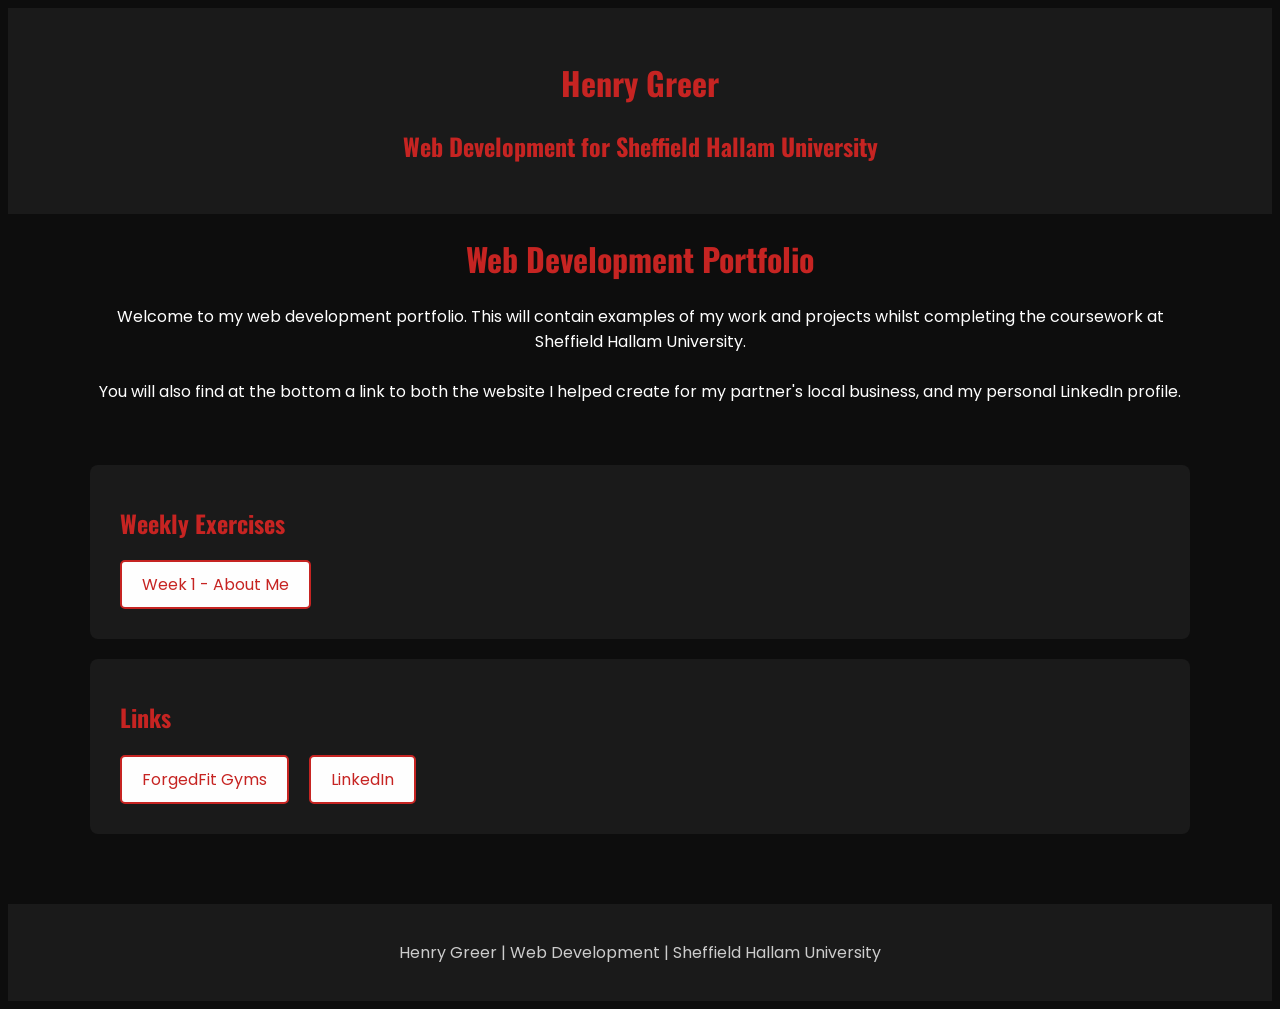
==== index.html @ 05b9249a "test" ====
<!DOCTYPE html>


<html>


<head>
    <title>Henry Greer test | Web Development</title>
    <link rel="stylesheet" href="styles.css">

</head>

<body>

    <header>
        <h1>Henry Greer</h1>
        <h2>Web Development for Sheffield Hallam University</h2>
    </header>

    <main>

        <h1 style="text-align: center;">Web Development Portfolio</h1>

        <p style="text-align: center;">
            Welcome to my web development portfolio.
            This will contain examples of my work and projects whilst completing
            the coursework at Sheffield Hallam University.
            <br><br>
            You will also find at the bottom a link to both the website
            I helped create for my partner's local business, and my personal
            LinkedIn profile.
        </p>
        <br>
        <section class="card">
            <h2>Weekly Exercises</h2>

            <a href="about.html">
                Week 1 - About Me
            </a>

        </section>

        <section class="card">
            <h2>Links</h2>

            <div class="links">

                <a href="https://www.forgedfitgyms.co.uk/" target="_blank">
                    ForgedFit Gyms
                </a>

                <a href="https://www.linkedin.com/in/henry-greer-968357281/" target="_blank">
                    LinkedIn
                </a>

            </div>

        </section>

        <br><br>

    </main>

    <footer style="text-align: center; padding: 20px; background-color: var(--card); color: var(--text-muted);">

        <p>
            Henry Greer | Web Development | Sheffield Hallam University
        </p>

    </footer>

</body>

</html>
---- styles.css ----
@import url('https://fonts.googleapis.com/css2?family=Oswald:wght@400;600;700&family=Poppins:wght@400;500;600;700&display=swap');

:root {
    --primary: #C62422;
    --white: #fefefe;
    --dark: #0d0d0d;
    --card: #1a1a1a;
    --card-hover: #2a2a2a;
    --text-muted: #ccc;
}

header {
    text-align: center;
    padding: 30px;
    background-color: var(--card);
}

body {
    font-family: 'Poppins', sans-serif;
    background-color: var(--dark);
    color: var(--white);
}

h1, h2, h3, h4, h5, h6 {
    font-family: 'Oswald', sans-serif;
}

h1, h2 {
    color: var(--primary);
}

a {
    font-family: 'Poppins', sans-serif;
    display: inline-block;
    padding: 10px 20px;
    background-color: var(--white);
    color: var(--primary);
    border: 2px solid var(--primary);
    text-decoration: none;
    border-radius: 5px;
    transition: 0.2s;
}

/* Hover */
a:hover {
    border-color: var(--card-hover);
    background-color: var(--primary);
    color: var(--white);
    box-shadow: 0 0 18px rgba(198, 36, 34, 0.6);
    transform: translateY(-4px);
}

.links {
    display: flex;
    gap: 20px;
    margin-top: 20px;
    justify-content: left;
}

.card {
    background-color: var(--card);
    padding: 20px 30px 30px 30px;
    margin: 20px 0;
    border-radius: 8px;
}

main {
    max-width: 1100px;
    margin: 0 auto;
}

.about-content {
    display: flex;
    align-items: flex-start;
    gap: 30px;
}

.about-text {
    flex: 1;
}

.about-photo {
    width: 250px;
    height: auto;
    border-radius: 8px;
}
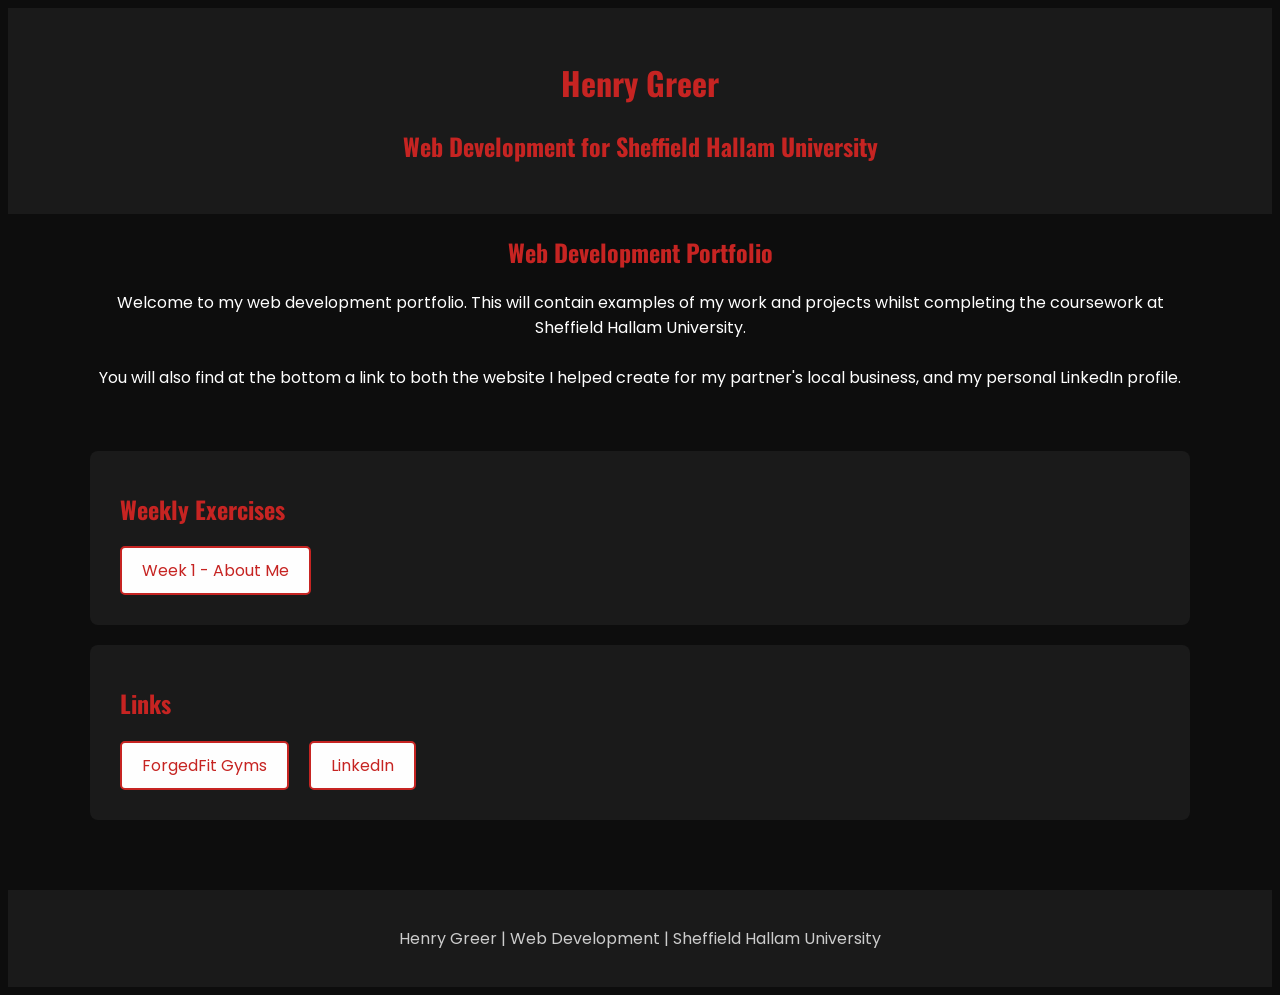
==== commit 5ba81376: "Changes made to index, about, and style, added a focus - visible outline to links for accessibility." ====
--- a/index.html
+++ b/index.html
@@ -1,11 +1,9 @@
 <!DOCTYPE html>
 
-
-<html>
-
+<html lang="en">
 
 <head>
-    <title>Henry Greer test | Web Development</title>
+    <title>Henry Greer | Web Development</title>
     <link rel="stylesheet" href="styles.css">
 
 </head>
@@ -19,7 +17,7 @@
 
     <main>
 
-        <h1 style="text-align: center;">Web Development Portfolio</h1>
+        <h2 style="text-align: center;">Web Development Portfolio</h2>
 
         <p style="text-align: center;">
             Welcome to my web development portfolio.
@@ -45,11 +43,11 @@
 
             <div class="links">
 
-                <a href="https://www.forgedfitgyms.co.uk/" target="_blank">
+                <a href="https://www.forgedfitgyms.co.uk/" target="_blank" rel="noopener noreferrer">
                     ForgedFit Gyms
                 </a>
 
-                <a href="https://www.linkedin.com/in/henry-greer-968357281/" target="_blank">
+                <a href="https://www.linkedin.com/in/henry-greer-968357281/" target="_blank" rel="noopener noreferrer">
                     LinkedIn
                 </a>
 
--- a/styles.css
+++ b/styles.css
@@ -50,6 +50,11 @@
     transform: translateY(-4px);
 }
 
+a:focus-visible {
+    outline: 3px solid var(--white);
+    outline-offset: 3px;
+}
+
 .links {
     display: flex;
     gap: 20px;
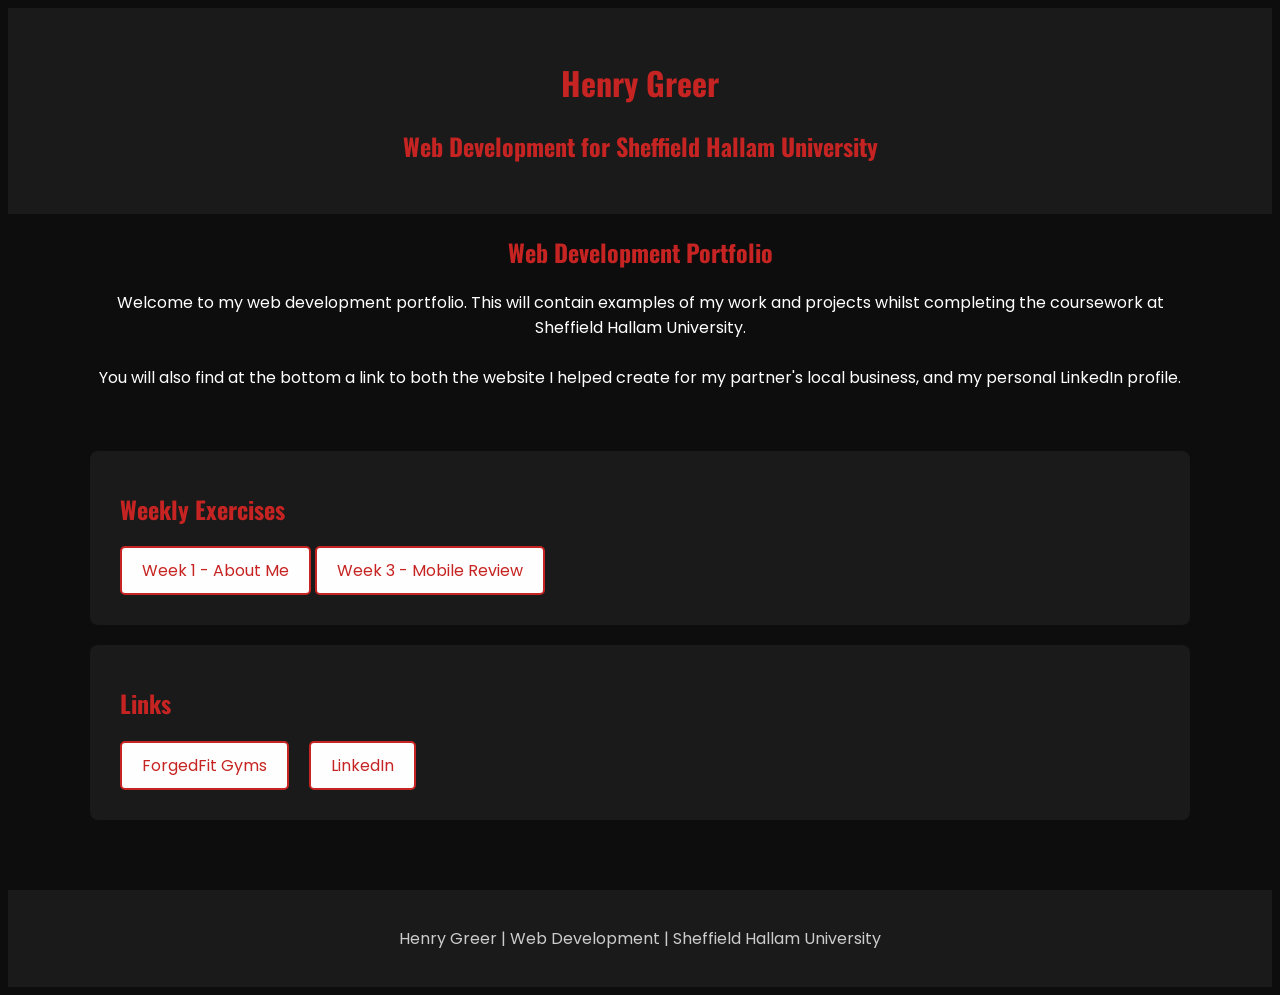
==== commit d771c0ff: "Added a new page for week 3 mobile review. Updated css for new styles. Modified index to link to new" ====
--- a/index.html
+++ b/index.html
@@ -3,6 +3,8 @@
 <html lang="en">
 
 <head>
+    <meta charset="UTF-8">
+    <meta name="viewport" content="width=device-width, initial-scale=1.0">
     <title>Henry Greer | Web Development</title>
     <link rel="stylesheet" href="styles.css">
 
@@ -34,6 +36,10 @@
 
             <a href="about.html">
                 Week 1 - About Me
+            </a>
+
+            <a href="week_3.html">
+                Week 3 - Mobile Review
             </a>
 
         </section>
--- a/styles.css
+++ b/styles.css
@@ -85,7 +85,33 @@
 }
 
 .about-photo {
-    width: 250px;
+    width: 100%;
+    max-width: 250px;
     height: auto;
+    border-radius: 8px;    
+}
+
+@media (max-width: 600px) {
+    .about-content {
+        flex-direction: column;
+    }
+}
+.before-after-container {
+    display: flex;
+    gap: 20px;
+    flex-wrap: wrap;
+}
+
+.before-after-image {
+    width: 100%;
+    max-width: 400px;
+    height: auto;
+    border-radius: 8px; 
+}
+
+pre {
+    background-color: var(--card-hover);
+    padding: 15px;
     border-radius: 8px;
+    overflow-x: auto;
 }
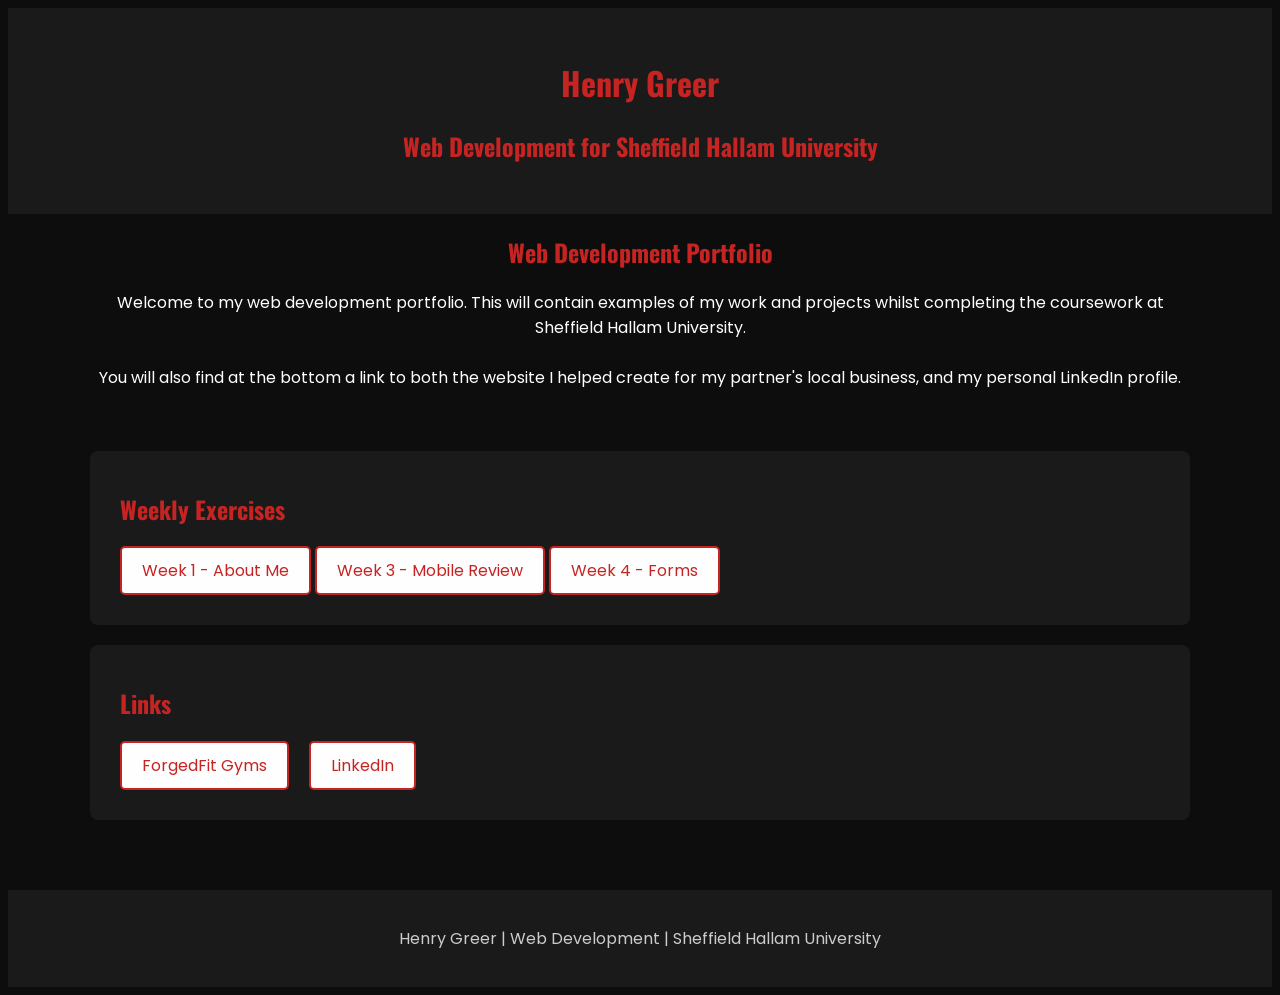
==== commit ea45b3fe: "added a new contact page and added a form" ====
--- a/index.html
+++ b/index.html
@@ -42,6 +42,10 @@
                 Week 3 - Mobile Review
             </a>
 
+            <a href="contact_us.html">
+                Week 4 - Forms
+            </a>
+
         </section>
 
         <section class="card">
--- a/styles.css
+++ b/styles.css
@@ -114,4 +114,53 @@
     padding: 15px;
     border-radius: 8px;
     overflow-x: auto;
+}
+
+form {
+    max-width: 600px;
+    margin: 0 auto;
+}
+
+input[type="text"],
+input[type="email"],
+textarea,
+select {
+    width: 100%;
+    padding: 10px;
+    box-sizing: border-box;
+    margin-bottom: 10px;
+}
+
+
+.holiday-radio {
+    display: flex;
+    justify-content: space-between;
+    margin-bottom: 10px;
+}
+
+fieldset {
+    border: 1px solid var(--primary);
+    padding: 20px;
+    border-radius:8px;
+    margin-bottom: 20px;
+}
+
+input[type="submit"] {
+    font-family: 'Poppins', sans-serif;
+    display: inline-block;
+    padding: 10px 20px;
+    background-color: var(--white);
+    color: var(--primary);
+    border: 2px solid var(--primary);
+    border-radius: 5px;
+    transition: 0.2s;
+    cursor: pointer;
+}
+
+input[type="submit"]:hover {
+    border-color: var(--card-hover);
+    background-color: var(--primary);
+    color: var(--white);
+    box-shadow: 0 0 18px rgba(198, 36, 34, 0.6);
+    transform: translateY(-4px);
 }
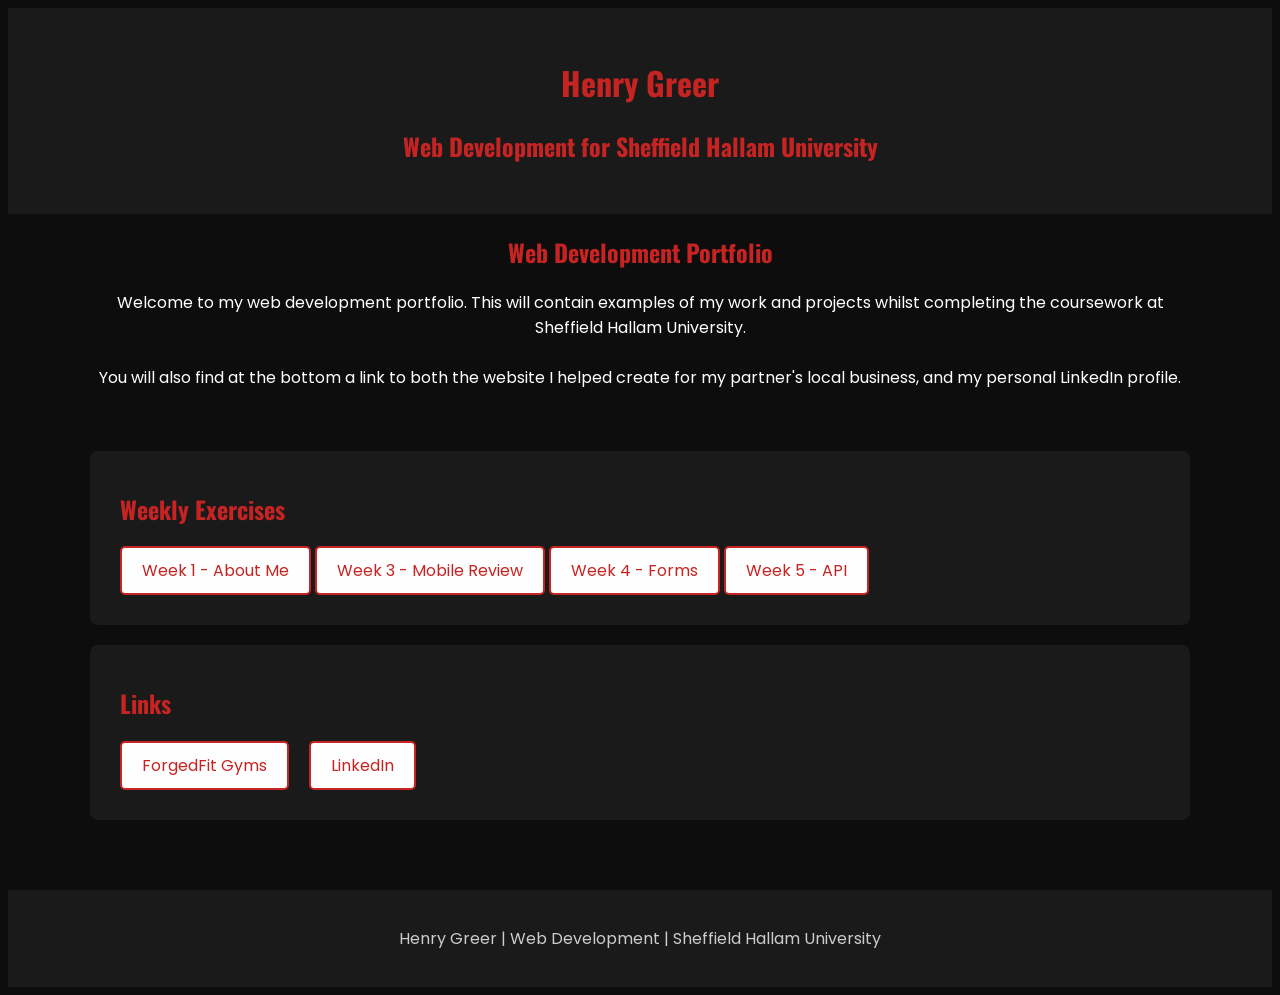
==== commit c5353f7e: "Added week 5 API. Large amount of work required. Have a new random receipe link." ====
--- a/index.html
+++ b/index.html
@@ -46,6 +46,10 @@
                 Week 4 - Forms
             </a>
 
+            <a href="api.html">
+                Week 5 - API
+            </a>
+
         </section>
 
         <section class="card">
--- a/styles.css
+++ b/styles.css
@@ -138,6 +138,12 @@
     margin-bottom: 10px;
 }
 
+.form-buttons {
+    display: flex;
+    justify-content: space-between;
+    gap: 10px;
+}
+
 fieldset {
     border: 1px solid var(--primary);
     padding: 20px;
@@ -145,7 +151,7 @@
     margin-bottom: 20px;
 }
 
-input[type="submit"] {
+input[type="submit"], input[type="reset"] {
     font-family: 'Poppins', sans-serif;
     display: inline-block;
     padding: 10px 20px;
@@ -157,10 +163,115 @@
     cursor: pointer;
 }
 
-input[type="submit"]:hover {
+input[type="submit"]:hover, input[type="reset"]:hover {
     border-color: var(--card-hover);
     background-color: var(--primary);
     color: var(--white);
     box-shadow: 0 0 18px rgba(198, 36, 34, 0.6);
     transform: translateY(-4px);
+}
+
+#thank-you-message {
+    display: none;
+    border: 2px solid var(--primary);
+    border-radius: 8px;
+    padding: 10px 20px;
+    text-align: center;
+}
+
+#email-error {
+    display: none;
+    color: var(--primary);
+    font-size: 0.9em;
+    margin-top: -10px;
+    margin-bottom: 10px;
+}
+
+.meal {
+    display:none
+}
+
+.meal {
+    display: none;
+    background-color: var(--card);
+    padding: 20px 30px 30px 30px;
+    margin: 20px 0;
+    border-radius: 8px;
+}
+
+.meal h2 {
+    margin-top: 0;
+}
+
+#thumb {
+    text-align: center;
+}
+
+#thumb img {
+    width: 100%;
+    max-width: 600px;
+    height: auto;
+    border-radius: 8px;
+}
+
+#youtube {
+    text-align: center;
+}
+
+#youtube a {
+    margin-top: 5px;
+}
+
+.meal-info {
+    display: flex;
+    gap: 20px;
+}
+
+.meal-info > div {
+    flex: 1;
+}
+
+@media (max-width: 600px) {
+    .meal-info {
+        flex-direction: column;
+    }
+}
+
+.text-link {
+    display: inline;
+    padding: 0;
+    background-color: transparent;
+    border: none;
+    color: var(--primary);
+    text-decoration: underline;
+}
+
+.api-button {
+    font-family: 'Poppins', sans-serif;
+    display: inline-block;
+    padding: 10px 20px;
+    background-color: var(--white);
+    color: var(--primary);
+    border: 2px solid var(--primary);
+    border-radius: 5px;
+    transition: 0.2s;
+    cursor: pointer;
+}
+
+.api-button:hover {
+    border-color: var(--card-hover);
+    background-color: var(--primary);
+    color: var(--white);
+    box-shadow: 0 0 18px rgba(198, 36, 34, 0.6);
+    transform: translateY(-4px);
+}
+
+.api-button:focus-visible {
+    outline: 3px solid var(--white);
+    outline-offset: 3px;
+}
+
+#instructions {
+    line-height: 1.7;
+    font-size: 1rem;
 }
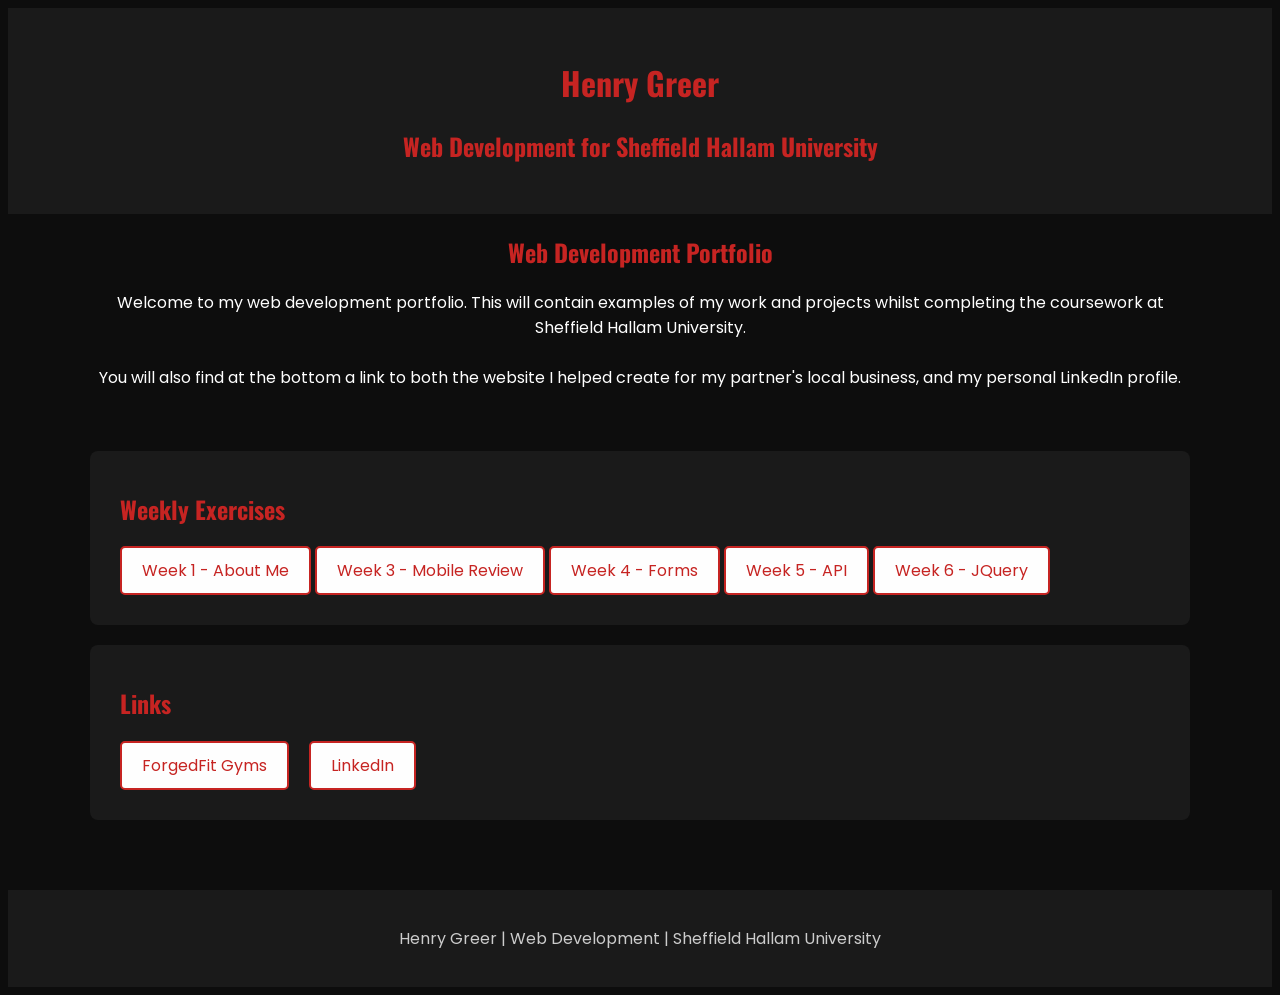
==== commit 1f52c117: "added jquery to new page" ====
--- a/index.html
+++ b/index.html
@@ -50,6 +50,10 @@
                 Week 5 - API
             </a>
 
+            <a href="week6.html">
+                Week 6 - JQuery
+            </a>
+
         </section>
 
         <section class="card">
--- a/styles.css
+++ b/styles.css
@@ -29,8 +29,10 @@
     color: var(--primary);
 }
 
-a {
-    font-family: 'Poppins', sans-serif;
+a,
+.api-button,
+input[type="submit"],
+input[type="reset"] {
     display: inline-block;
     padding: 10px 20px;
     background-color: var(--white);
@@ -42,7 +44,10 @@
 }
 
 /* Hover */
-a:hover {
+a:hover,
+.api-button:hover,
+input[type="submit"]:hover,
+ input[type="reset"]:hover {
     border-color: var(--card-hover);
     background-color: var(--primary);
     color: var(--white);
@@ -50,6 +55,12 @@
     transform: translateY(-4px);
 }
 
+.api-button,
+input[type="submit"],
+input[type="reset"] {
+    cursor: pointer;
+}
+
 a:focus-visible {
     outline: 3px solid var(--white);
     outline-offset: 3px;
@@ -62,13 +73,21 @@
     justify-content: left;
 }
 
-.card {
+.card,
+.meal {
     background-color: var(--card);
     padding: 20px 30px 30px 30px;
     margin: 20px 0;
     border-radius: 8px;
 }
 
+.meal,
+#ingredients,
+#thumb,
+#instructions {
+    display: none;
+}
+
 main {
     max-width: 1100px;
     margin: 0 auto;
@@ -93,6 +112,9 @@
 
 @media (max-width: 600px) {
     .about-content {
+        flex-direction: column;
+    }
+    .meal-info {
         flex-direction: column;
     }
 }
@@ -151,25 +173,7 @@
     margin-bottom: 20px;
 }
 
-input[type="submit"], input[type="reset"] {
-    font-family: 'Poppins', sans-serif;
-    display: inline-block;
-    padding: 10px 20px;
-    background-color: var(--white);
-    color: var(--primary);
-    border: 2px solid var(--primary);
-    border-radius: 5px;
-    transition: 0.2s;
-    cursor: pointer;
-}
-
-input[type="submit"]:hover, input[type="reset"]:hover {
-    border-color: var(--card-hover);
-    background-color: var(--primary);
-    color: var(--white);
-    box-shadow: 0 0 18px rgba(198, 36, 34, 0.6);
-    transform: translateY(-4px);
-}
+
 
 #thank-you-message {
     display: none;
@@ -187,17 +191,7 @@
     margin-bottom: 10px;
 }
 
-.meal {
-    display:none
-}
-
-.meal {
-    display: none;
-    background-color: var(--card);
-    padding: 20px 30px 30px 30px;
-    margin: 20px 0;
-    border-radius: 8px;
-}
+
 
 .meal h2 {
     margin-top: 0;
@@ -227,14 +221,8 @@
     gap: 20px;
 }
 
-.meal-info > div {
+.meal-info > .meal {
     flex: 1;
-}
-
-@media (max-width: 600px) {
-    .meal-info {
-        flex-direction: column;
-    }
 }
 
 .text-link {
@@ -246,25 +234,7 @@
     text-decoration: underline;
 }
 
-.api-button {
-    font-family: 'Poppins', sans-serif;
-    display: inline-block;
-    padding: 10px 20px;
-    background-color: var(--white);
-    color: var(--primary);
-    border: 2px solid var(--primary);
-    border-radius: 5px;
-    transition: 0.2s;
-    cursor: pointer;
-}
-
-.api-button:hover {
-    border-color: var(--card-hover);
-    background-color: var(--primary);
-    color: var(--white);
-    box-shadow: 0 0 18px rgba(198, 36, 34, 0.6);
-    transform: translateY(-4px);
-}
+
 
 .api-button:focus-visible {
     outline: 3px solid var(--white);
@@ -274,4 +244,18 @@
 #instructions {
     line-height: 1.7;
     font-size: 1rem;
+}
+
+#mealError{
+    display:none;
+}
+
+.mealIdToggle {
+    cursor: pointer;
+    border: 2px solid var(--primary);
+    transition: background-color 0.2s;
+}
+
+.mealIdToggle:hover {
+    background-color: var(--card-hover);
 }
